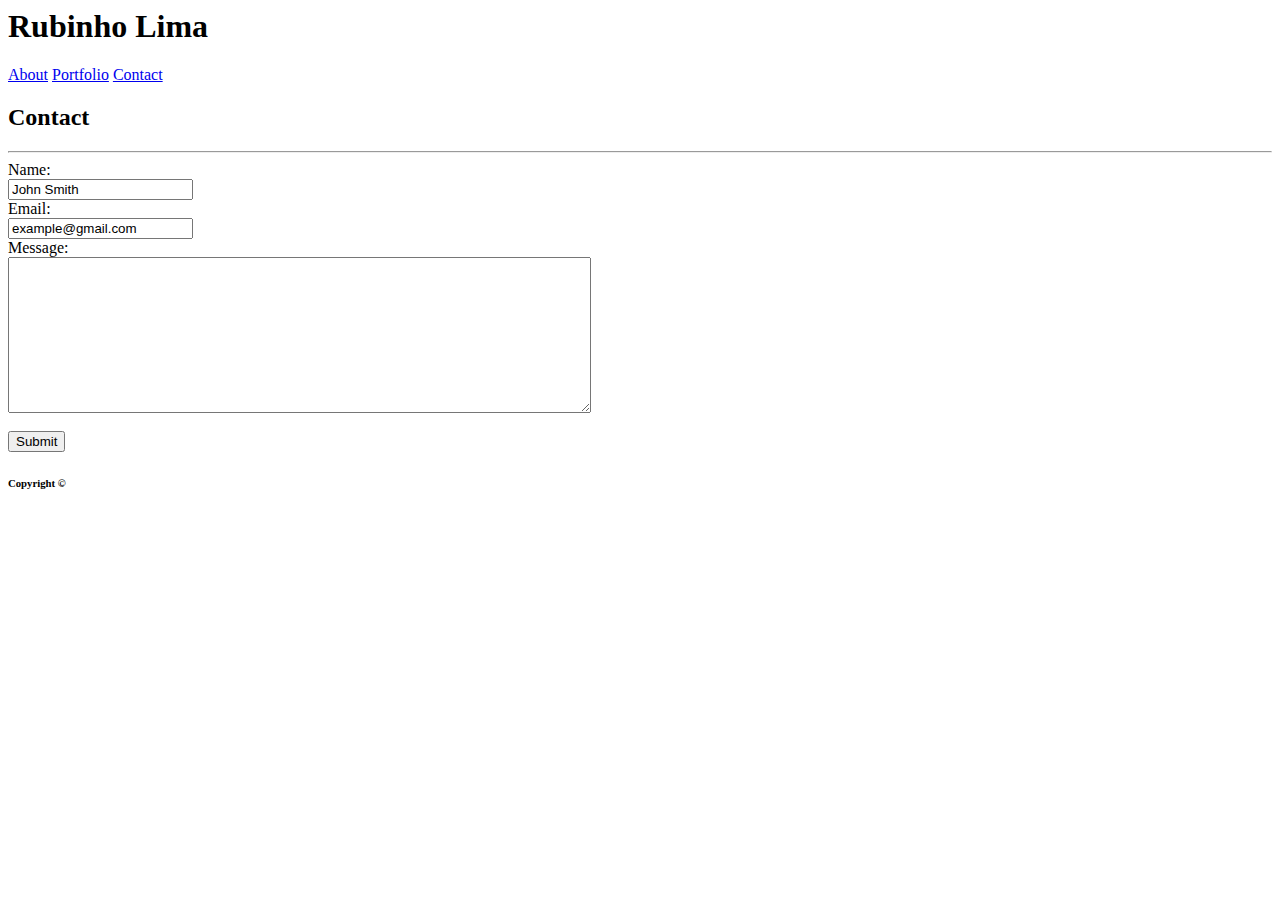
==== contact.html @ 5e19ff3d "Html Ready for CSS" ====
<head>
    <meta charset="UTF-8">
    <meta name="viewport" content="width=device-width, initial-scale=1.0">
    <meta http-equiv="X-UA-Compatible" content="ie=edge">
    <title>Contact</title>
</head>
<header id="Name">
   
    <h1>Rubinho Lima</h1>
    
    <div class="topnav">
        <a href="./index.html">About</a>
        <a href="./portfolio.html">Portfolio</a>
        <a href="./contact.html">Contact</a>
    </div>
</header>

<body>
    <h2>Contact</h2>
    
    <hr>

    <form action="" id="form1">
        Name:<br>
        <input type="text" name="Name" value="John Smith"><br>
        Email:<br>
        <input type="Email" name="Email" value="example@gmail.com"><br>
        Message:<br>
        <textarea name="Message" id="form1" cols="70" rows="10"></textarea><br><br>
             
        <input type="submit" value="Submit">
      </form>
    
    </body>

<Footer>
    <h6>Copyright &#169</h6>
</Footer>

</html>
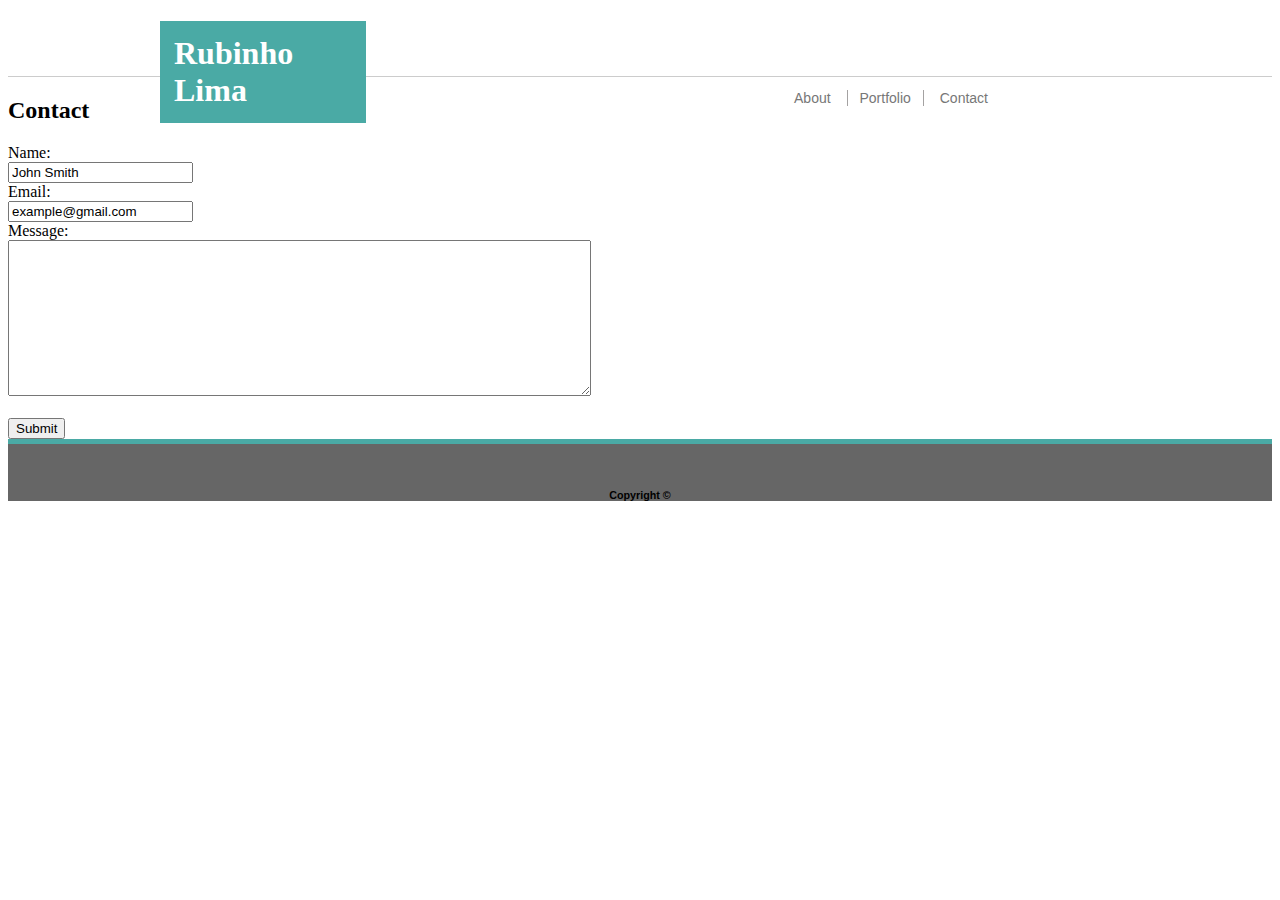
==== commit 8ecf1608: "Starting Work at Css File" ====
--- a/contact.html
+++ b/contact.html
@@ -1,24 +1,27 @@
+<!DOCTYPE html>
+<html lang="en">
+
 <head>
     <meta charset="UTF-8">
     <meta name="viewport" content="width=device-width, initial-scale=1.0">
     <meta http-equiv="X-UA-Compatible" content="ie=edge">
     <title>Contact</title>
+    <link rel="stylesheet" href="./assets/css/style.css">
 </head>
-<header id="Name">
-   
-    <h1>Rubinho Lima</h1>
-    
-    <div class="topnav">
-        <a href="./index.html">About</a>
-        <a href="./portfolio.html">Portfolio</a>
-        <a href="./contact.html">Contact</a>
-    </div>
-</header>
+<section class="main_header">
+    <header>
+        <h1>Rubinho Lima</h1>
+        <div class="topnav">
+            <a href="./index.html">About</a>
+            <a id="port" href="./portfolio.html">Portfolio</a>
+            <a href="./contact.html">Contact</a>
+        </div>
+    </header>
+</section>
+
 
 <body>
     <h2>Contact</h2>
-    
-    <hr>
 
     <form action="" id="form1">
         Name:<br>
@@ -27,11 +30,11 @@
         <input type="Email" name="Email" value="example@gmail.com"><br>
         Message:<br>
         <textarea name="Message" id="form1" cols="70" rows="10"></textarea><br><br>
-             
+
         <input type="submit" value="Submit">
-      </form>
-    
-    </body>
+    </form>
+
+</body>
 
 <Footer>
     <h6>Copyright &#169</h6>
--- a/assets/css/style.css
+++ b/assets/css/style.css
@@ -0,0 +1,67 @@
+
+
+.main_header {
+    background-color: #ffffff;
+    border-bottom: 1px solid #cccccc;
+}
+
+header {
+   width: 960px;
+   height: 55px;
+   margin: auto;
+   font-family: Arial, Helvetica, sans-serif;
+}
+
+h1 {
+    width: 206px;
+    padding: 14px;
+    color:#ffffff;
+    background-color: #4aaaa5; 
+    box-sizing: border-box; 
+    font-family: Georgia, 'Times New Roman', Times, serif;
+}
+
+.topnav {
+    position: relative;
+    right: 120px;
+    top: -55px;
+    text-align: right;
+    font-size: 14px;
+    
+}
+
+a {
+    color: #777777;
+    padding-right: 12px;
+    padding-left: 12px;
+    font-family: Arial, Helvetica, sans-serif;
+}
+
+a:link {
+    text-decoration: none;
+}
+
+a:visited {
+    background-color: #b6c7c7;
+}
+  
+a:hover {
+    background-color:  #b6c7c7;
+}
+  
+a:active {
+    text-decoration: underline;
+}
+
+#port {
+    border-left: 1px solid #a4a2a2;
+    border-right: 1px solid #a4a2a2;
+}
+
+footer {
+    text-align: center;
+    background-color: #666666;
+    font-family: Arial, Helvetica, sans-serif;
+    padding-top: 20px;
+    border-top: 5px solid #4aaaa5;
+}
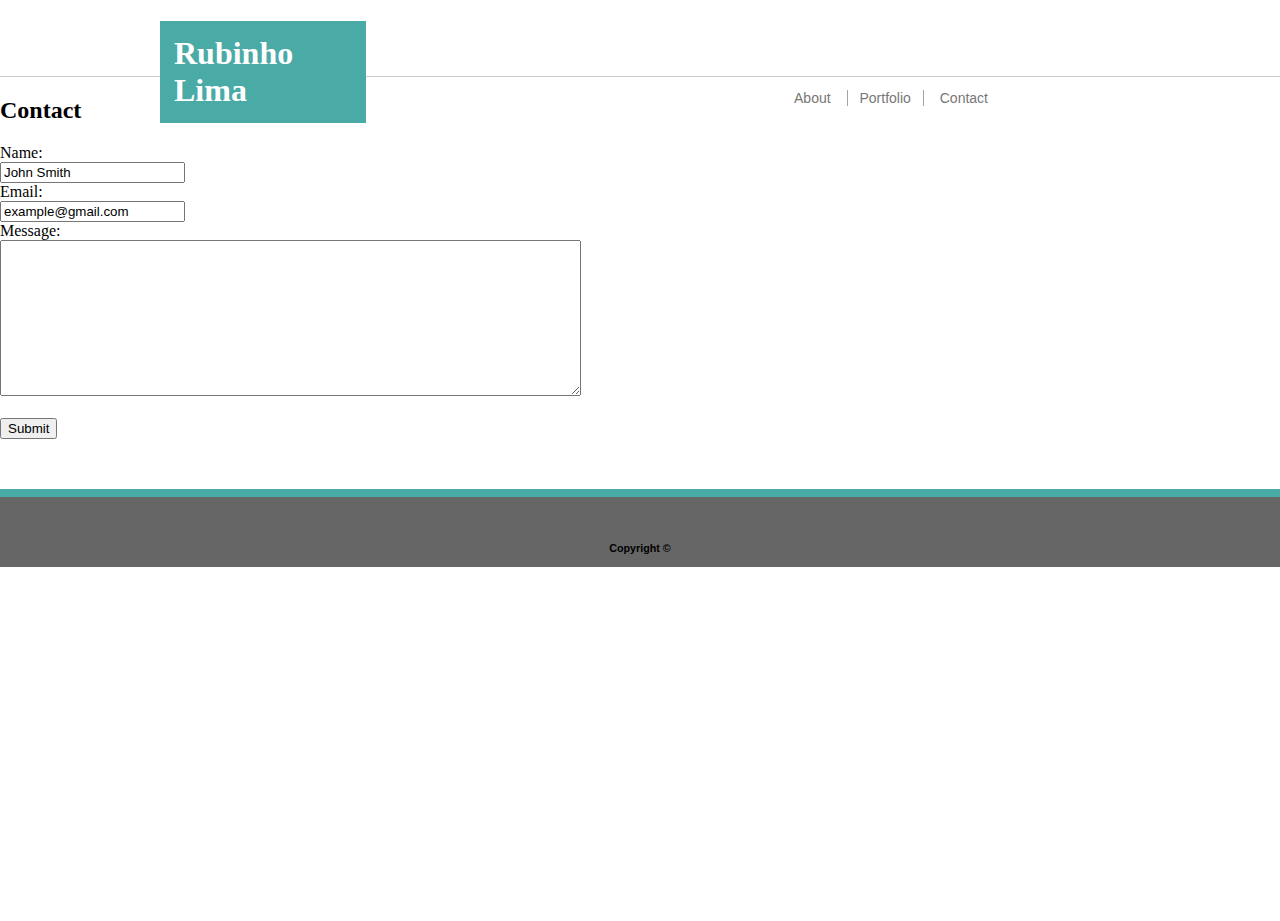
==== commit 8454b6d5: "Adding Some Style to CSS" ====
--- a/contact.html
+++ b/contact.html
@@ -21,23 +21,28 @@
 
 
 <body>
-    <h2>Contact</h2>
+    <div class="wrapper">
 
-    <form action="" id="form1">
-        Name:<br>
-        <input type="text" name="Name" value="John Smith"><br>
-        Email:<br>
-        <input type="Email" name="Email" value="example@gmail.com"><br>
-        Message:<br>
-        <textarea name="Message" id="form1" cols="70" rows="10"></textarea><br><br>
+        <h2>Contact</h2>
 
-        <input type="submit" value="Submit">
-    </form>
+        <form action="" id="form1">
+            Name:<br>
+            <input type="text" name="Name" value="John Smith"><br>
+            Email:<br>
+            <input type="Email" name="Email" value="example@gmail.com"><br>
+            Message:<br>
+            <textarea name="Message" id="form1" cols="70" rows="10"></textarea><br><br>
+
+            <input type="submit" value="Submit">
+        </form>
+        <div class="push"></div>
+    </div>
+    <footer class="footer">
+        <h6>Copyright &#169</h6>
+    </footer>
 
 </body>
 
-<Footer>
-    <h6>Copyright &#169</h6>
-</Footer>
+
 
 </html>--- a/assets/css/style.css
+++ b/assets/css/style.css
@@ -1,5 +1,8 @@
 
-
+html,body {
+    height: 100%;
+    margin: 0;
+}
 .main_header {
     background-color: #ffffff;
     border-bottom: 1px solid #cccccc;
@@ -58,10 +61,19 @@
     border-right: 1px solid #a4a2a2;
 }
 
+.wraper {
+    min-height: 100%;
+    margin-bottom: -50px;
+}
 footer {
     text-align: center;
     background-color: #666666;
     font-family: Arial, Helvetica, sans-serif;
     padding-top: 20px;
-    border-top: 5px solid #4aaaa5;
+    border-top: 8px solid #4aaaa5;
+    
 }
+
+.push, .footer {
+    height: 50px;
+}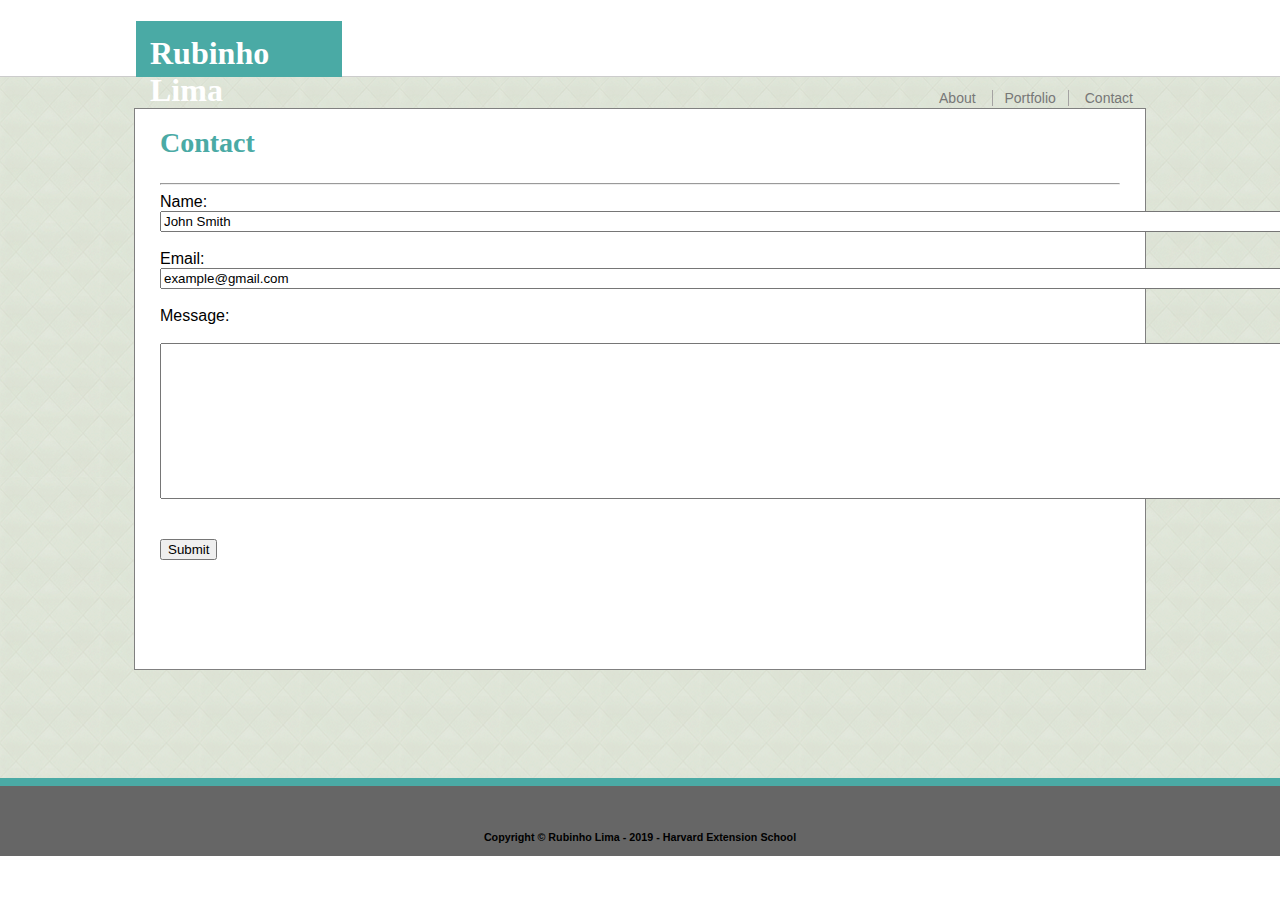
==== commit 060a92dd: "Almost Finished Homework" ====
--- a/contact.html
+++ b/contact.html
@@ -23,22 +23,24 @@
 <body>
     <div class="wrapper">
 
-        <h2>Contact</h2>
+        <div class="monu">
+            <h2>Contact</h2>
+            <hr>
+            <form action="" id="form1">
+                Name:<br>
+                <input type="text" name="Name" value="John Smith" size="158"><br><br>
+                Email:<br>
+                <input type="Email" name="Email" value="example@gmail.com" size="158"><br><br>
+                Message:<br><br>
+                <textarea name="Message" id="form1" cols="157" rows="10"></textarea><br><br><br>
 
-        <form action="" id="form1">
-            Name:<br>
-            <input type="text" name="Name" value="John Smith"><br>
-            Email:<br>
-            <input type="Email" name="Email" value="example@gmail.com"><br>
-            Message:<br>
-            <textarea name="Message" id="form1" cols="70" rows="10"></textarea><br><br>
-
-            <input type="submit" value="Submit">
-        </form>
-        <div class="push"></div>
+                <input type="submit" value="Submit">
+            </form>
+            <div class="push"></div>
+        </div>
     </div>
     <footer class="footer">
-        <h6>Copyright &#169</h6>
+        <h6>Copyright &#169 Rubinho Lima - 2019 - Harvard Extension School </h6>
     </footer>
 
 </body>
--- a/assets/css/style.css
+++ b/assets/css/style.css
@@ -1,43 +1,68 @@
-
-html,body {
+html,
+body {
     height: 100%;
     margin: 0;
+    font-family: Arial, Helvetica, sans-serif;
 }
+
 .main_header {
     background-color: #ffffff;
     border-bottom: 1px solid #cccccc;
 }
 
 header {
-   width: 960px;
-   height: 55px;
-   margin: auto;
-   font-family: Arial, Helvetica, sans-serif;
+    width: 960px;
+    height: 55px;
+    margin: auto;
+    font-family: Arial, Helvetica, sans-serif;
+}
+
+img {
+    float: left;
+    padding-right: 10px;
+    padding-top: 10px;
+}
+
+.monu {
+    width: 960px;
+    height:510px;
+    background-color: white;
+    margin: auto;
+    text-align: justify;
+    padding: 25px;
+    border: 1px solid gray;
 }
 
 h1 {
     width: 206px;
     padding: 14px;
-    color:#ffffff;
-    background-color: #4aaaa5; 
-    box-sizing: border-box; 
+    margin-left: -24px;
+    color: #ffffff;
+    background-color: #4aaaa5;
+    box-sizing: border-box;
+    font-family: Georgia, 'Times New Roman', Times, serif;
+}
+
+h2 {
+    margin-top: -7px;
+    color: #4aaaa5;
+    font-size: 28px;
     font-family: Georgia, 'Times New Roman', Times, serif;
 }
 
 .topnav {
     position: relative;
-    right: 120px;
+    right:-25px; 
     top: -55px;
     text-align: right;
     font-size: 14px;
-    
+
 }
 
 a {
     color: #777777;
     padding-right: 12px;
     padding-left: 12px;
-    font-family: Arial, Helvetica, sans-serif;
 }
 
 a:link {
@@ -47,13 +72,9 @@
 a:visited {
     background-color: #b6c7c7;
 }
-  
+
 a:hover {
-    background-color:  #b6c7c7;
-}
-  
-a:active {
-    text-decoration: underline;
+    background-color: #b6c7c7;
 }
 
 #port {
@@ -61,19 +82,59 @@
     border-right: 1px solid #a4a2a2;
 }
 
-.wraper {
-    min-height: 100%;
+.wrapper {
+    padding-top: 31px;
+    min-height: 80%;
     margin-bottom: -50px;
+    background-image: url(../images/beige-tiles.png)
 }
+
+div.gall {
+    margin: 20px;
+    margin-top:50;
+    float: left;
+    width: 190px;
+    height: 165px;
+  }
+  
+   
+  div.gall img {
+    width: 190px;
+    height: 165px;
+  }
+  
+  div.desc {
+    padding: 10px;
+    width: 191px;
+    color: #ffffff;
+    text-align: center;
+    position: absolute;
+    top: 339px;
+    background-color: #4aaaa5;
+    box-sizing: border-box;
+  }
+  
+    div.desc2 {
+    padding: 10px;
+    width: 191px;
+    position: absolute;
+    bottom: 370px;
+    text-align: center;
+    color: #ffffff;
+    background-color: #4aaaa5;
+    box-sizing: border-box;
+  }
+
 footer {
     text-align: center;
     background-color: #666666;
     font-family: Arial, Helvetica, sans-serif;
     padding-top: 20px;
     border-top: 8px solid #4aaaa5;
-    
+
 }
 
-.push, .footer {
+.push,
+.footer {
     height: 50px;
 }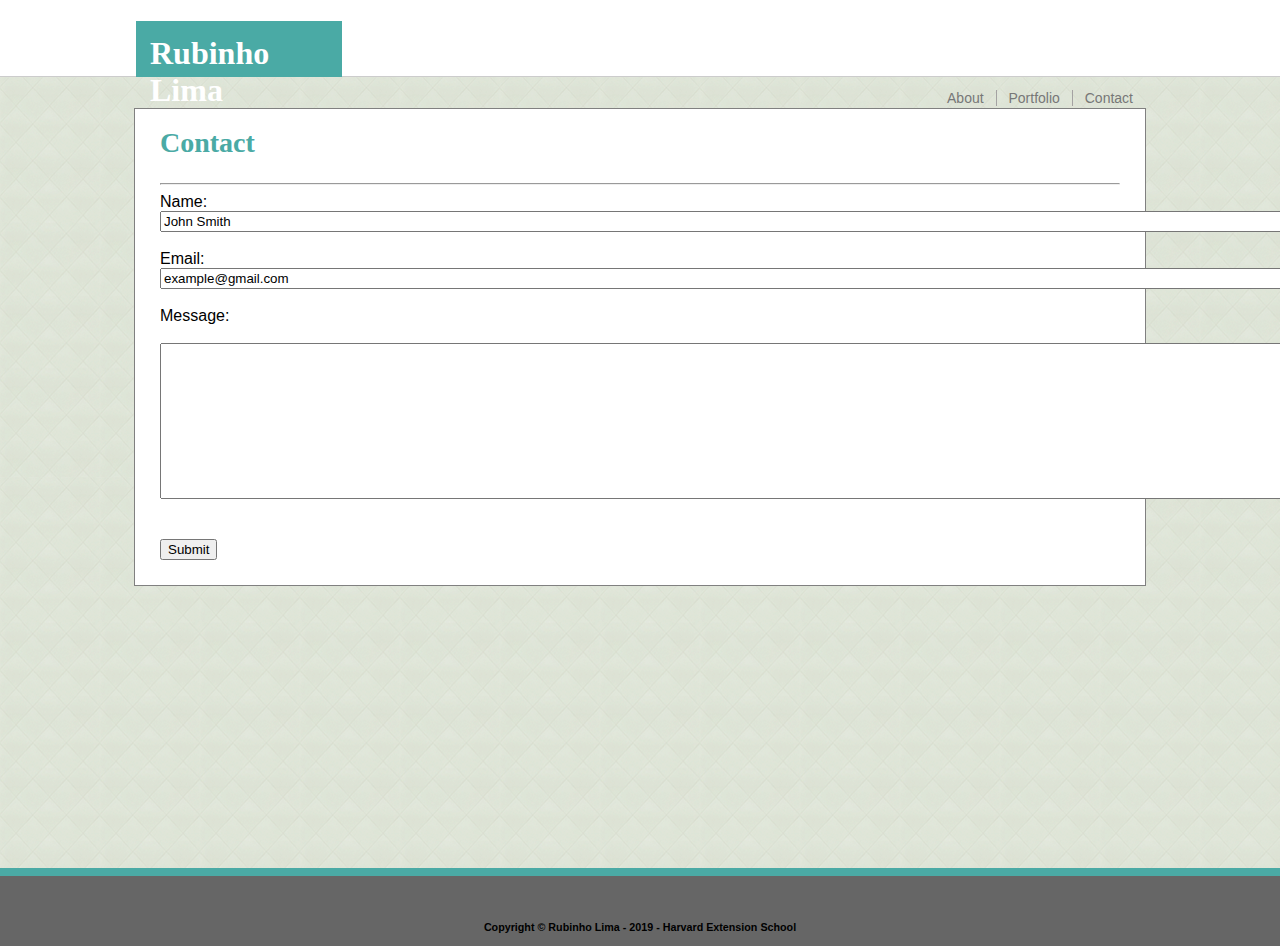
==== commit a1dd5780: "Homerwork Final Files" ====
--- a/contact.html
+++ b/contact.html
@@ -12,9 +12,9 @@
     <header>
         <h1>Rubinho Lima</h1>
         <div class="topnav">
-            <a href="./index.html">About</a>
+            <a id="ind" href="./index.html">About</a>
             <a id="port" href="./portfolio.html">Portfolio</a>
-            <a href="./contact.html">Contact</a>
+            <a id="cont" href="./contact.html">Contact</a>
         </div>
     </header>
 </section>
--- a/assets/css/style.css
+++ b/assets/css/style.css
@@ -17,6 +17,7 @@
     font-family: Arial, Helvetica, sans-serif;
 }
 
+
 img {
     float: left;
     padding-right: 10px;
@@ -25,14 +26,16 @@
 
 .monu {
     width: 960px;
-    height:510px;
+    height:426px;
     background-color: white;
     margin: auto;
     text-align: justify;
     padding: 25px;
     border: 1px solid gray;
 }
-
+.folio {
+    margin-top:-48px;
+}
 h1 {
     width: 206px;
     padding: 14px;
@@ -59,6 +62,9 @@
 
 }
 
+p {
+    box-align:"justify";
+}
 a {
     color: #777777;
     padding-right: 12px;
@@ -78,13 +84,22 @@
 }
 
 #port {
+    border-right: 1px solid #a4a2a2;
     border-left: 1px solid #a4a2a2;
-    border-right: 1px solid #a4a2a2;
+}
+
+#ind {
+    margin-right: -4px;
+}
+
+#cont {
+    margin-left: -4px;
+
 }
 
 .wrapper {
     padding-top: 31px;
-    min-height: 80%;
+    min-height: 90%;
     margin-bottom: -50px;
     background-image: url(../images/beige-tiles.png)
 }
@@ -109,7 +124,7 @@
     color: #ffffff;
     text-align: center;
     position: absolute;
-    top: 339px;
+    top: 290px;
     background-color: #4aaaa5;
     box-sizing: border-box;
   }
@@ -118,7 +133,7 @@
     padding: 10px;
     width: 191px;
     position: absolute;
-    bottom: 370px;
+    bottom: 115px;
     text-align: center;
     color: #ffffff;
     background-color: #4aaaa5;
@@ -128,7 +143,6 @@
 footer {
     text-align: center;
     background-color: #666666;
-    font-family: Arial, Helvetica, sans-serif;
     padding-top: 20px;
     border-top: 8px solid #4aaaa5;
 
